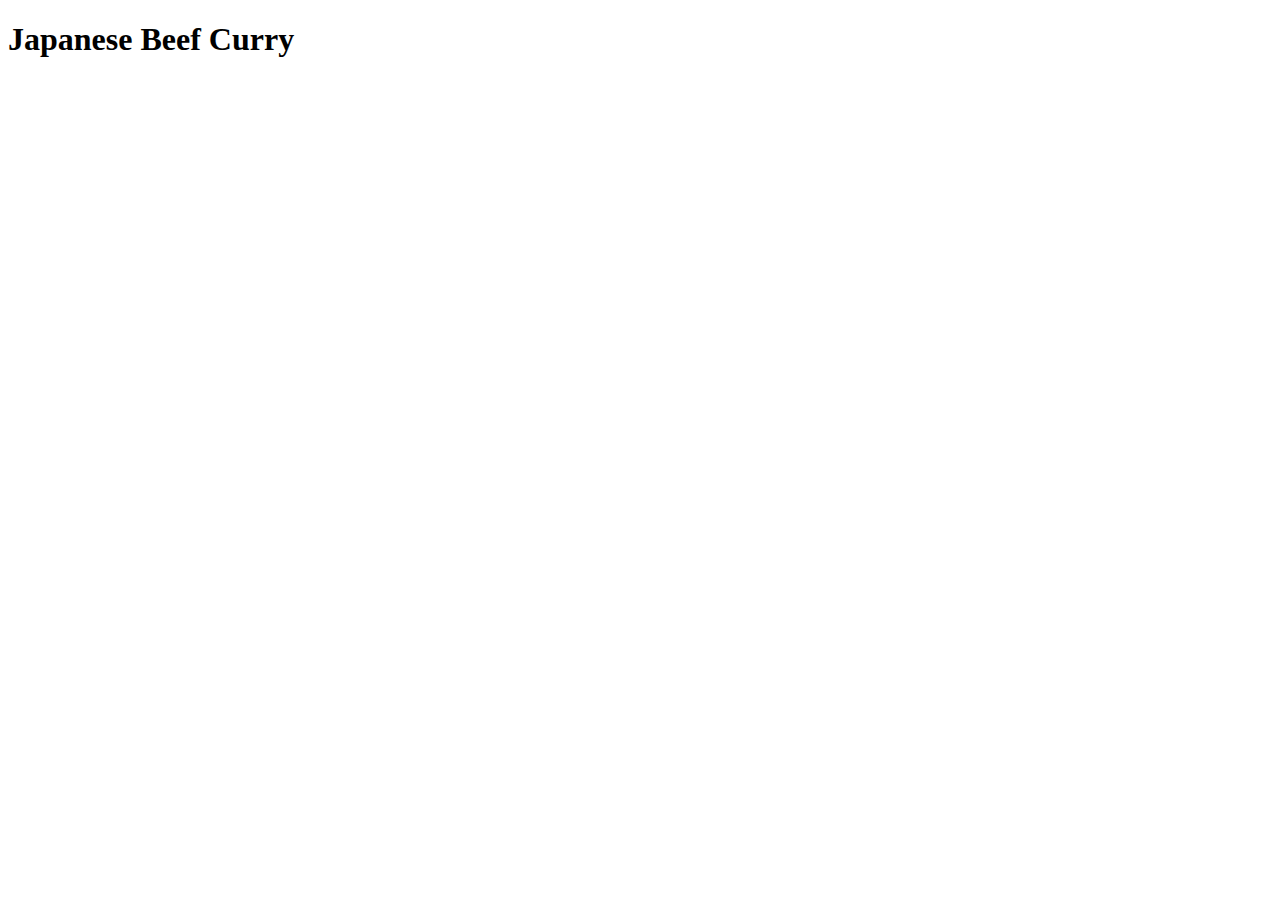
==== recipes/japanese-beef-curry.html @ 9ae23d52 "added four recipes" ====
<!DOCTYPE html>
<html lang="en">
<head>
    <meta charset="UTF-8">
    <meta name="viewport" content="width=device-width, initial-scale=1.0">
    <title>Japanese Beef Curry</title>
</head>
<body>
    <h1>Japanese Beef Curry</h1>
</body>
</html>
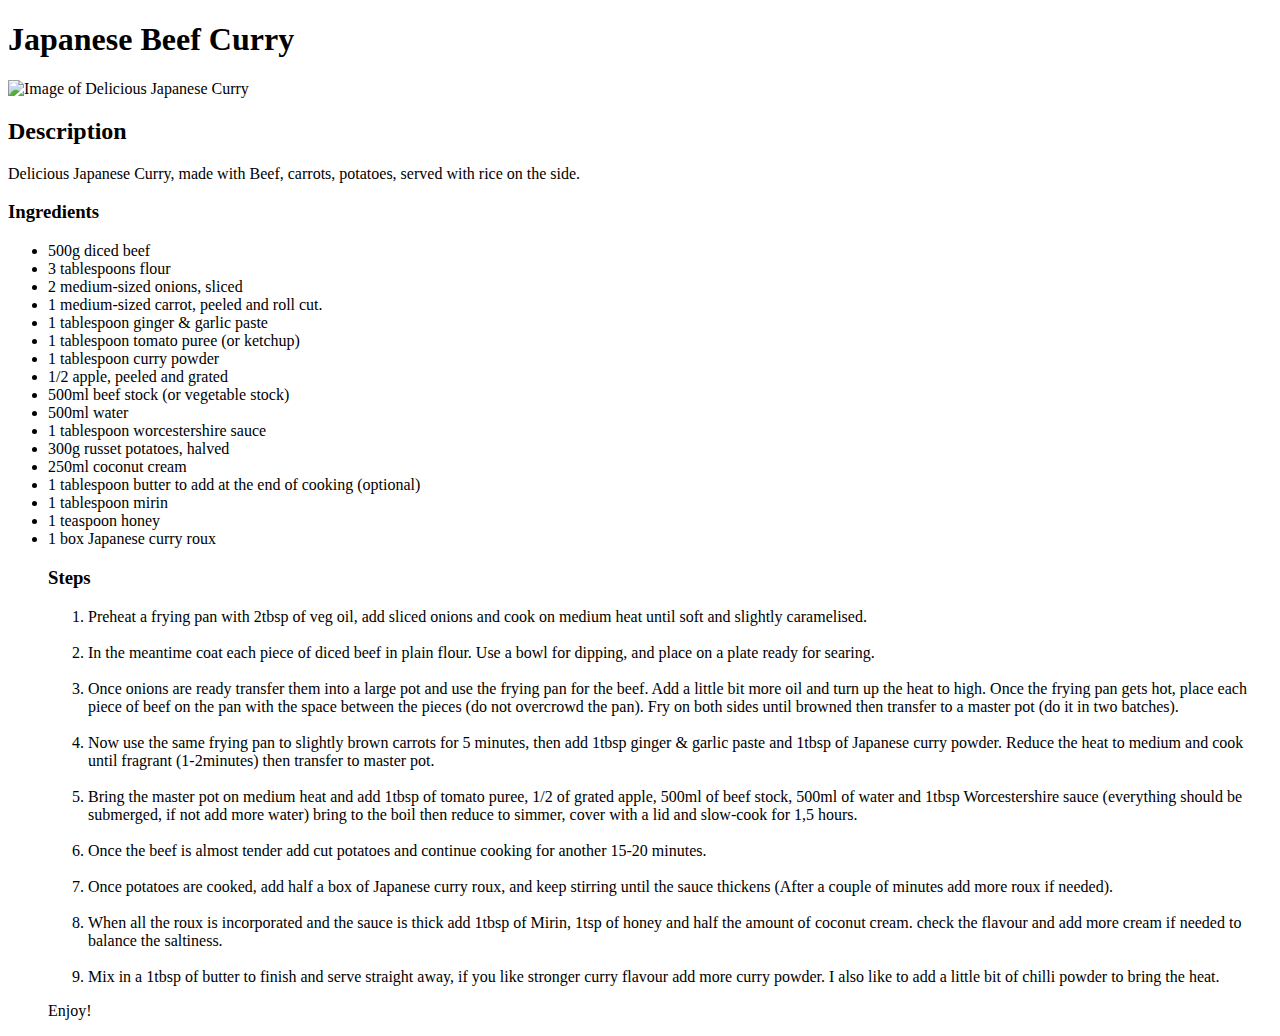
==== commit 159140f6: "Finised Japanese Curry Recipe" ====
--- a/recipes/japanese-beef-curry.html
+++ b/recipes/japanese-beef-curry.html
@@ -7,5 +7,77 @@
 </head>
 <body>
     <h1>Japanese Beef Curry</h1>
+    <img src="https://upload.wikimedia.org/wikipedia/commons/thumb/3/3b/Beef_curry_rice_003.jpg/1280px-Beef_curry_rice_003.jpg" alt="Image of Delicious Japanese Curry" width="500">
+    <h2>Description</h2>
+    <p>Delicious Japanese Curry, made with Beef, carrots, potatoes, served with rice on the side.</p>
+    <h3>Ingredients</h3>
+    <ul>
+        <li>500g diced beef</li>
+        <li>3 tablespoons flour</li>
+        <li>2 medium-sized onions, sliced</li>
+        <li>1 medium-sized carrot, peeled and roll cut.</li>
+        <li>1 tablespoon ginger & garlic paste</li>
+        <li>1 tablespoon tomato puree (or ketchup)</li>
+        <li>1 tablespoon curry powder</li>
+        <li>1/2 apple, peeled and grated</li>
+        <li>500ml beef stock (or vegetable stock)</li>
+        <li>500ml water</li>
+        <li>1 tablespoon worcestershire sauce</li>
+        <li>300g russet potatoes, halved</li>
+        <li>250ml coconut cream</li>
+        <li>1 tablespoon butter to add at the end of cooking (optional)</li>
+        <li>1 tablespoon mirin</li>
+        <li>1 teaspoon honey</li>
+        <li>1 box Japanese curry roux</li>
+        <h3>Steps</h3>
+        <ol>
+            <li>
+                Preheat a frying pan with 2tbsp of veg oil, add sliced onions and cook on medium heat until soft and slightly caramelised.
+            </li>
+            <br />
+            <li>
+                In the meantime coat each piece of diced beef in plain flour. Use a bowl for dipping, and place on a plate ready for searing.
+            </li>
+            <br />
+            <li>
+                Once onions are ready transfer them into a large pot and use the frying pan for the beef. Add a little bit more oil and turn up the heat to high. 
+                Once the frying pan gets hot, place each piece of beef on the pan with the space between the pieces (do not overcrowd the pan). 
+                Fry on both sides until browned then transfer to a master pot (do it in two batches).
+            </li>
+            <br />
+            <li>
+                Now use the same frying pan to slightly brown carrots for 5 minutes, then add 1tbsp ginger & garlic paste and 1tbsp of Japanese curry powder. 
+                Reduce the heat to medium and cook until fragrant (1-2minutes) then transfer to master pot.
+            </li>
+            <br />
+            <li>
+                Bring the master pot on medium heat and add 1tbsp of tomato puree, 1/2 of grated apple, 500ml of beef stock, 500ml of water and 1tbsp Worcestershire sauce (everything should be submerged, if not add more water) 
+                bring to the boil then reduce to simmer, cover with a lid and slow-cook for 1,5 hours.
+            </li>
+            <br />
+            <li>
+                Once the beef is almost tender add cut potatoes and continue cooking for another 15-20 minutes.
+            </li>
+            <br />
+            <li>
+                Once potatoes are cooked, add half a box of Japanese curry roux, and keep stirring until the sauce thickens (After a couple of minutes add more roux if needed).
+            </li>
+            <br />
+            <li>
+                When all the roux is incorporated and the sauce is thick add 1tbsp of Mirin, 1tsp of honey and half the amount of coconut cream. 
+                check the flavour and add more cream if needed to balance the saltiness.
+            </li>
+            <br />
+            <li>
+                Mix in a 1tbsp of butter to finish and serve straight away, if you like stronger curry flavour add more curry powder.
+                I also like to add a little bit of chilli powder to bring the heat.
+            </li>
+        </ol>
+        <p>Enjoy!</p>
+
+
+    </ul>
+
+
 </body>
 </html>